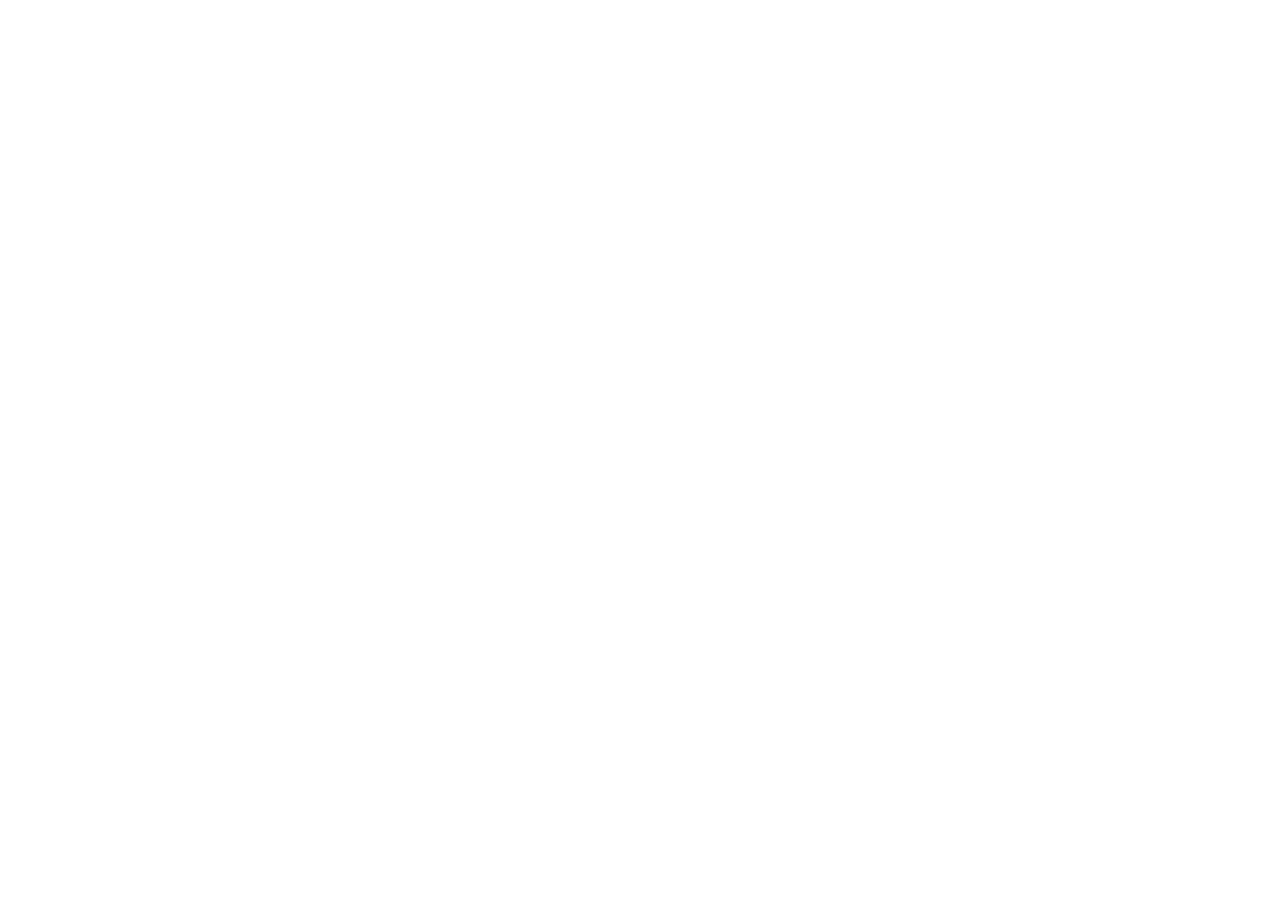
==== AllExpts.html @ d6086239 "Setup allExpts skeleton" ====
<!DOCTYPE html>
<html>

  <head>
    <script src="js/jspsych/jspsych.js"></script>
    <link href="js/jspsych/jspsych.css" rel="stylesheet" type="text/css" />
</head>

<body>
  <canvas id="canvas" width="600" height="600"></canvas>

  <script>
    const jsPsych = initJsPsych();
    const canvas = document.getElementById("canvas");
    const mainTimeline = [];
  </script>
  <script>
    jsPsych.run(mainTimeline)
  </script>

</body>

</html>
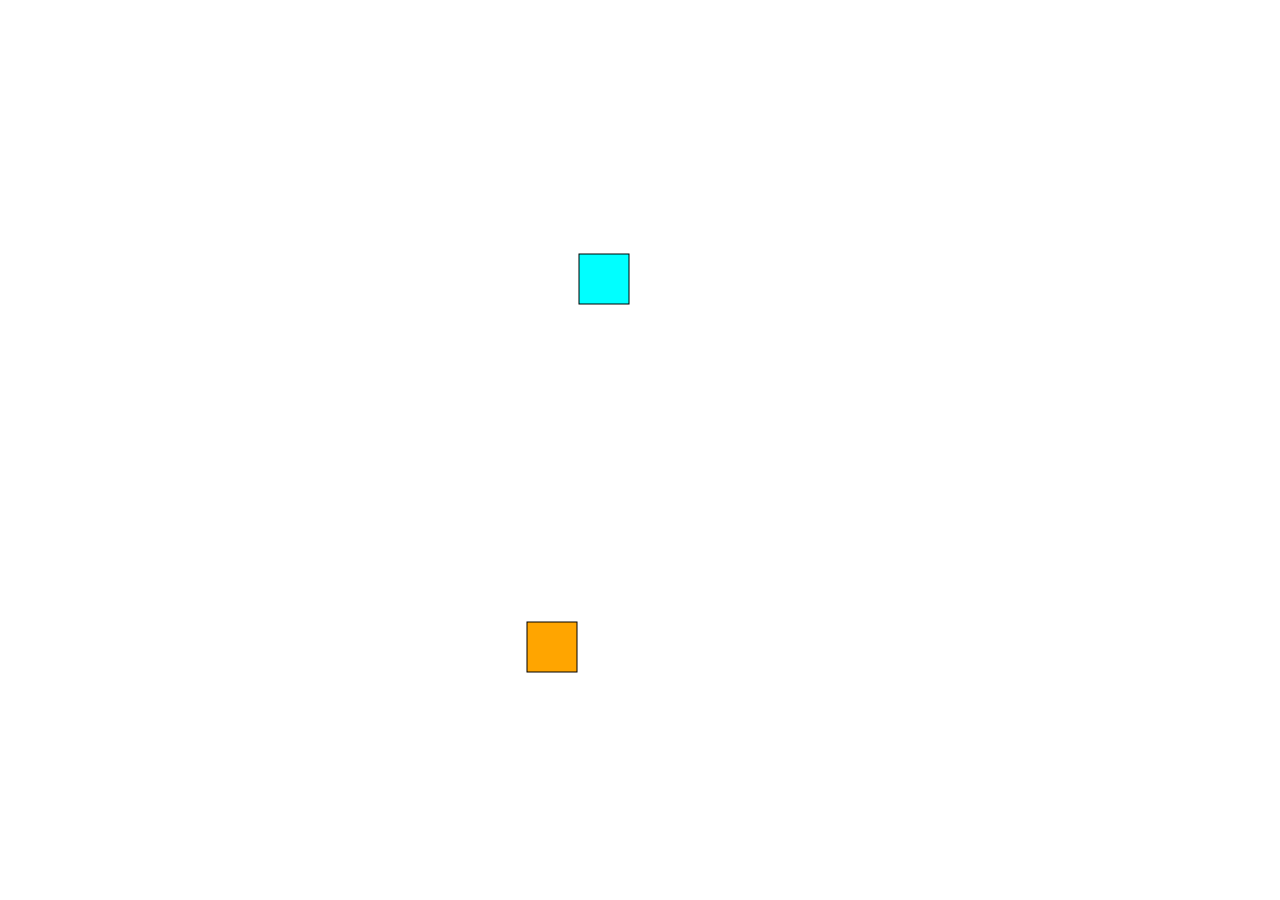
==== commit 4d6e3cd5: "incorporate expt1 into allExpts" ====
--- a/AllExpts.html
+++ b/AllExpts.html
@@ -3,7 +3,15 @@
 
   <head>
     <script src="js/jspsych/jspsych.js"></script>
+    <script src="js/jspsych/plugin-canvas-button-response.js"></script>
+    <script src="js/jspsych/plugin-html-keyboard-response.js"></script>
+    <script src="js/jspsych/plugin-call-function.js"></script>
+    <script src="js/functions/shared_func.js"></script>
+    <script src="js/functions/expt1_func.js"></script>
+    <script src="config/expt1_config.js"></script>
+    
     <link href="js/jspsych/jspsych.css" rel="stylesheet" type="text/css" />
+    <link href="css/custom-style.css" rel="stylesheet" type="text/css" />
 </head>
 
 <body>
@@ -14,6 +22,7 @@
     const canvas = document.getElementById("canvas");
     const mainTimeline = [];
   </script>
+  <script src="js/Experiment1.js"></script>
   <script>
     jsPsych.run(mainTimeline)
   </script>
--- a/css/custom-style.css
+++ b/css/custom-style.css
@@ -0,0 +1,12 @@
+.colour-btn {
+    font-size: 30px;
+    padding: 10px 20px;
+}
+
+.colour-btn-yes {
+    background-color: lightgreen;
+}
+
+.colour-btn-no {
+    background-color: lightsalmon;
+}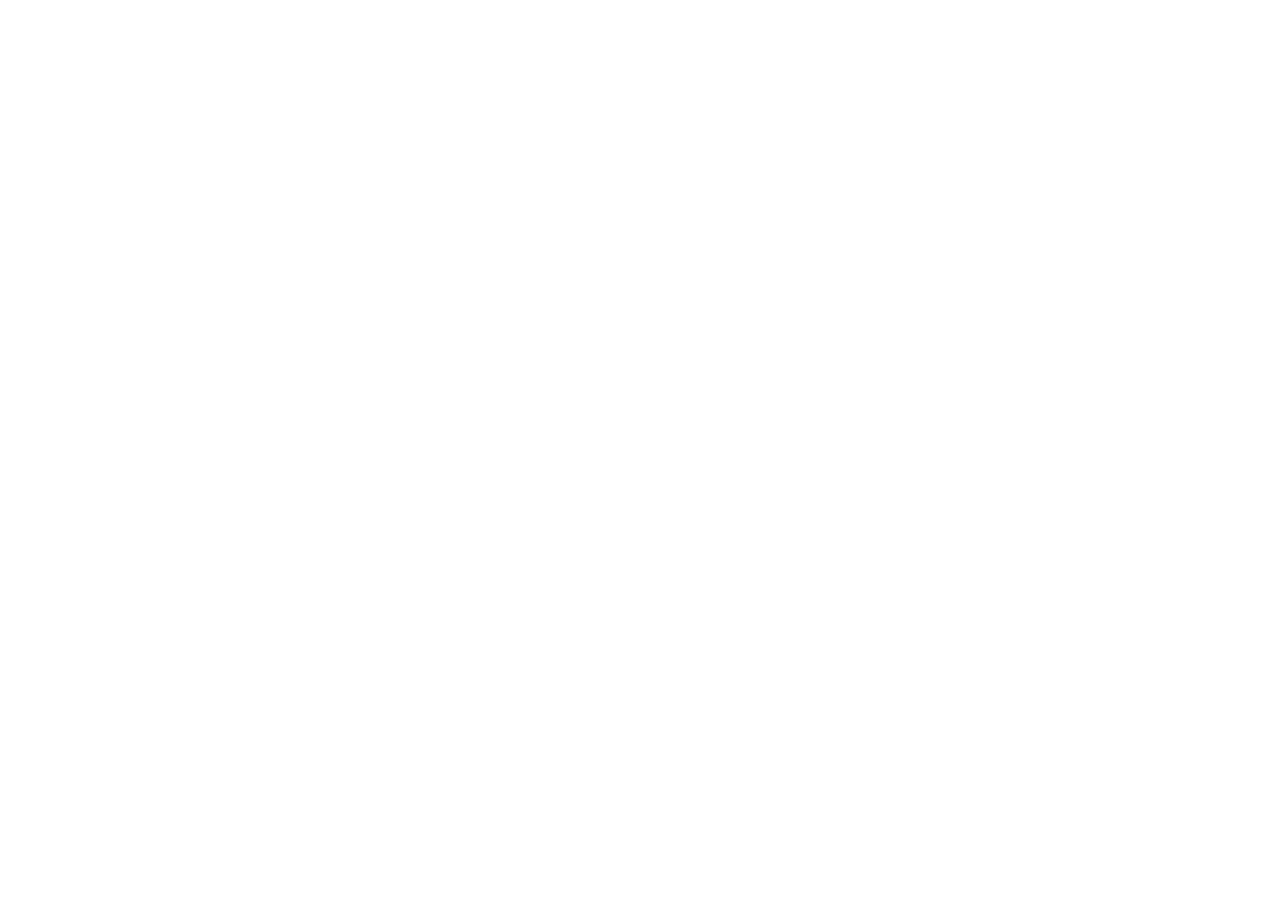
==== commit c1b70f18: "Add expt2 to allExpts" ====
--- a/AllExpts.html
+++ b/AllExpts.html
@@ -8,7 +8,9 @@
     <script src="js/jspsych/plugin-call-function.js"></script>
     <script src="js/functions/shared_func.js"></script>
     <script src="js/functions/expt1_func.js"></script>
+    <script src="js/functions/expt2_func.js"></script>
     <script src="config/expt1_config.js"></script>
+    <script src="config/expt2_config.js"></script>
     
     <link href="js/jspsych/jspsych.css" rel="stylesheet" type="text/css" />
     <link href="css/custom-style.css" rel="stylesheet" type="text/css" />
@@ -23,6 +25,7 @@
     const mainTimeline = [];
   </script>
   <script src="js/Experiment1.js"></script>
+  <script src="js/Experiment2.js"></script>
   <script>
     jsPsych.run(mainTimeline)
   </script>
